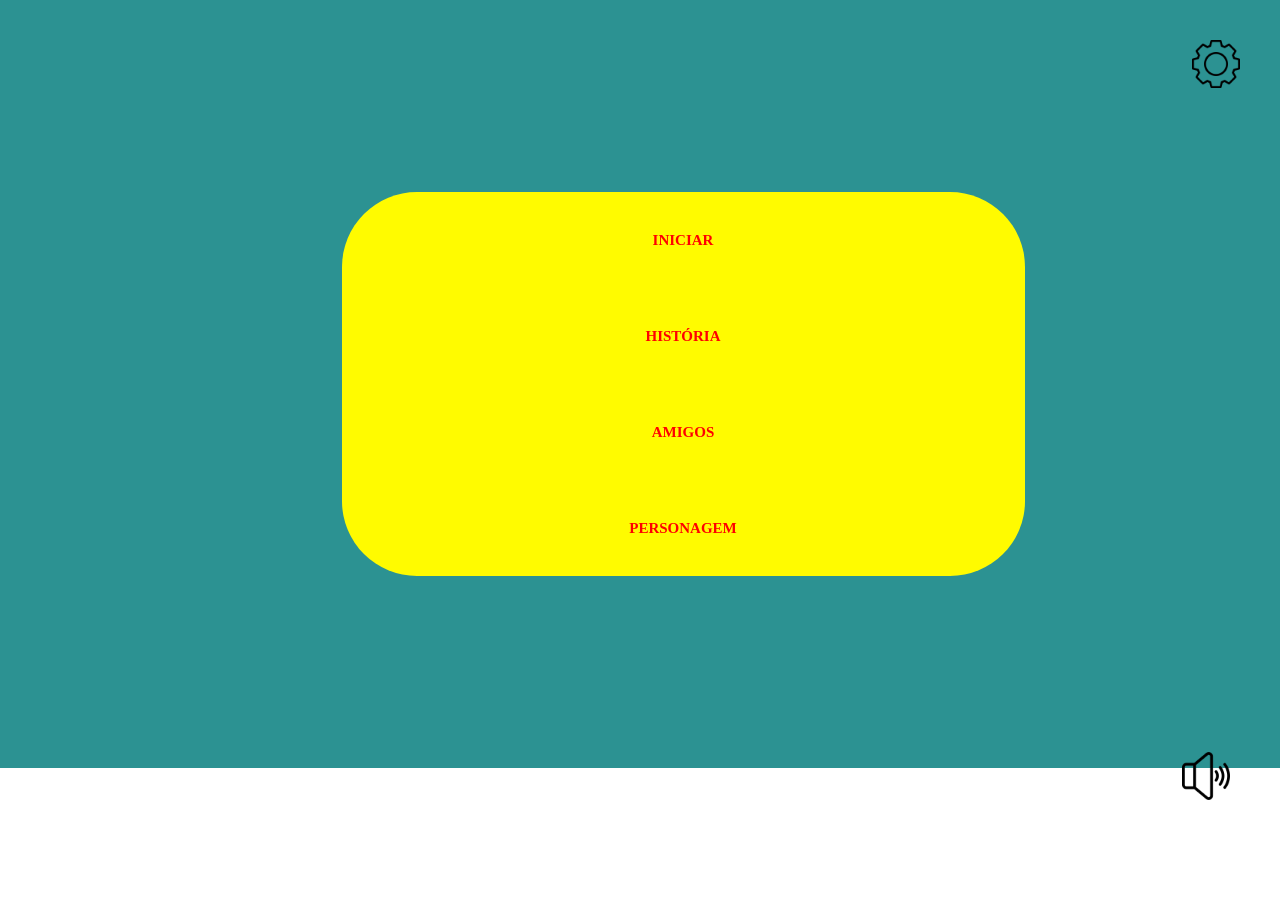
==== jogo/lob/index.html @ 99013026 "alterar caminho" ====
<!DOCTYPE html>
<html lang="pt-br">
<head>
    <meta charset="UTF-8">
    <meta name="viewport" content="width=device-width, initial-scale=1.0">
    <title>lob</title>

    <link rel="stylesheet" href="../estilo/lob.css">
    <script src="../scripts/interface.js" defer></script>
</head>
<body>
    <img src="../img/icones/iconeEngrenagem.png" id="configuracoes" alt="Configurações">
    <img src="../img/icones/iconeSom.png" id="audio" alt="Áudio">

    <main id="principal"></main>
</body>
</html>
---- jogo/estilo/lob.css ----
body{
    margin: 0%;
    padding: 0%;
    border: 0%;
}

#principal{
    width: 1366px;
    height: 768px;
    background-color: rgb(44, 146, 146);
    text-align: center;
    padding: 3em;
    margin: 0%;
    padding: 0%;
    border: 0%;
    display: flex;
    align-items: center;
    flex-direction: column;
    justify-content: center;
    font-size: 15px;
}

#menu{
    width: 50%;
    height: 50%;
    border-radius: 5em;
    background-color: rgb(255, 251, 0);
    text-align: center;
    margin: 0%;
    padding: 0%;
    border: 0%;
    display: flex;
    align-items: center;
    flex-direction: column;
    justify-content: center;
    overflow: hidden;
}

#menu div{
    width: calc(100%);
    height: calc(100% / 4);
    transition: transform 0.8s;
    display: flex;
    justify-content: center;
    align-items: center;
    color: red;
    font-weight: 900;
}

#menu div:hover{
    background-color: blue;
    color: aqua;
    transform: scale(1.5);
    
}

#audio, #configuracoes{
    width: 3em;
    position: absolute;
    transition: 0.8s;
}

#audio{
    bottom: 100px;
    right: 50px;
}

#configuracoes{
    top: 40px;
    right: 40px;
}

#audio:hover, #configuracoes:hover{
    width: 6em;
    position: absolute;
    padding: 2px;
    background-color: rgb(255, 208, 0);
    border-radius: 50%;
}

#audio:hover{
    bottom: 70px;
    right: 25px;
}

#configuracoes:hover{
    top: 20px;
    right: 20px;
}
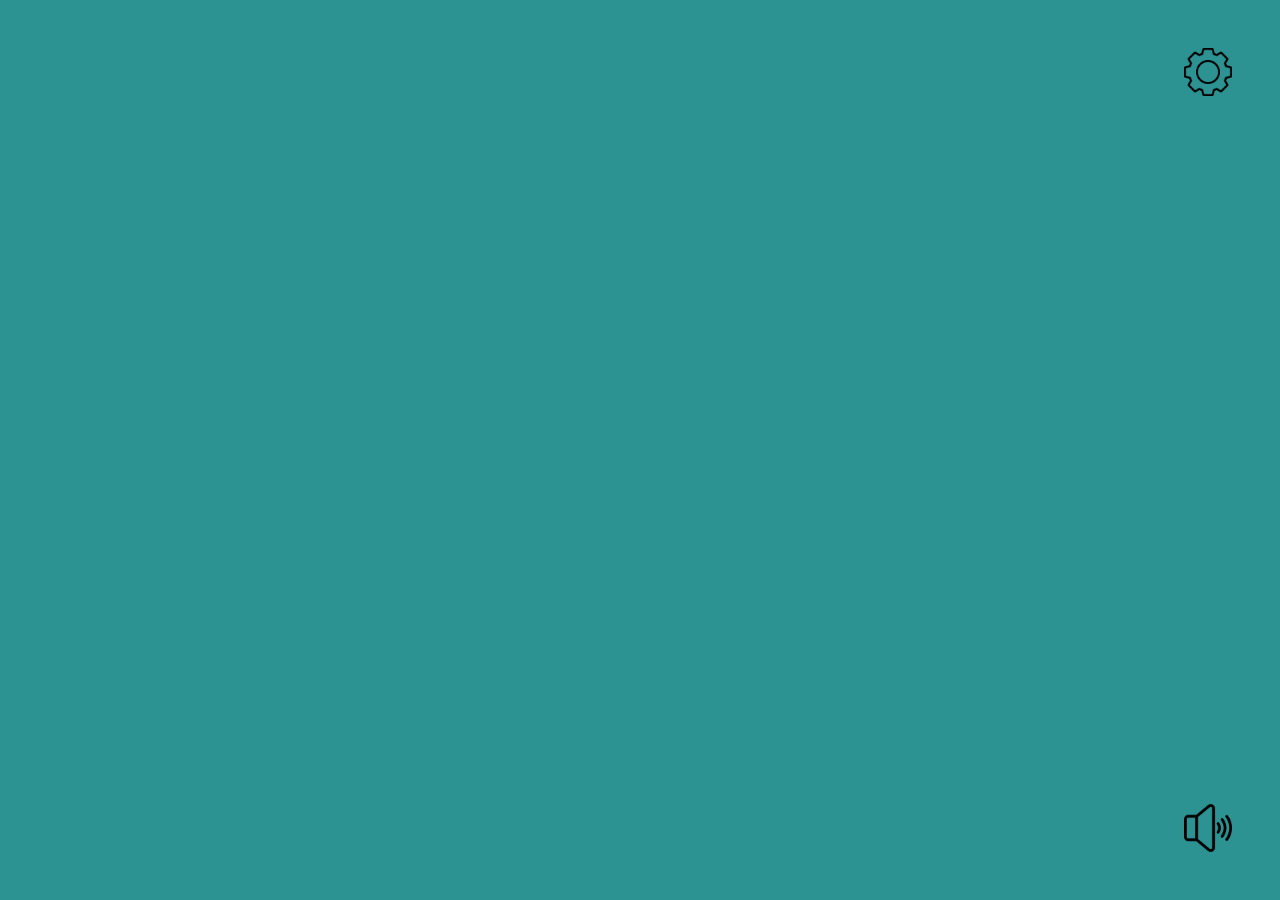
==== commit 773c05da: "versão mais completa" ====
--- a/jogo/lob/index.html
+++ b/jogo/lob/index.html
@@ -4,14 +4,13 @@
     <meta charset="UTF-8">
     <meta name="viewport" content="width=device-width, initial-scale=1.0">
     <title>lob</title>
-
-    <link rel="stylesheet" href="../estilo/lob.css">
-    <script src="../scripts/interface.js" defer></script>
+    <link rel="stylesheet" href="/jogo/estilo/lob.css">
+    <script src="/jogo/scripts/lob.js" type="module" defer></script>
 </head>
 <body>
-    <img src="../img/icones/iconeEngrenagem.png" id="configuracoes" alt="Configurações">
-    <img src="../img/icones/iconeSom.png" id="audio" alt="Áudio">
+    <img src="/jogo/img/icones/iconeEngrenagem.png" id="configuracoes">
+    <img src="/jogo/img/icones/iconeSom.png" id="audio">
+    <main id="principal"></main>
 
-    <main id="principal"></main>
 </body>
 </html>
--- a/jogo/estilo/lob.css
+++ b/jogo/estilo/lob.css
@@ -1,12 +1,18 @@
+* {
+    cursor: default;
+}
+
+.botoes {
+    cursor: pointer;
+}
+
 body{
     margin: 0%;
     padding: 0%;
-    border: 0%;
+    height: 100dvh;
 }
 
 #principal{
-    width: 1366px;
-    height: 768px;
     background-color: rgb(44, 146, 146);
     text-align: center;
     padding: 3em;
@@ -17,13 +23,14 @@
     align-items: center;
     flex-direction: column;
     justify-content: center;
-    font-size: 15px;
+    font-size: 1.5em;
+    height: 100%;
 }
 
 #menu{
     width: 50%;
     height: 50%;
-    border-radius: 5em;
+    border-radius: 1em;
     background-color: rgb(255, 251, 0);
     text-align: center;
     margin: 0%;
@@ -61,29 +68,29 @@
 }
 
 #audio{
-    bottom: 100px;
-    right: 50px;
+    bottom: 3em;
+    right: 3em;
 }
 
 #configuracoes{
-    top: 40px;
-    right: 40px;
+    top: 3em;
+    right: 3em;
 }
 
 #audio:hover, #configuracoes:hover{
     width: 6em;
     position: absolute;
-    padding: 2px;
+    padding: 1em;
     background-color: rgb(255, 208, 0);
     border-radius: 50%;
 }
 
 #audio:hover{
-    bottom: 70px;
-    right: 25px;
+    bottom: 1.5em;
+    right: 1.5em;
 }
 
 #configuracoes:hover{
-    top: 20px;
-    right: 20px;
+    top: 1.5em;
+    right: 1.5em;
 }
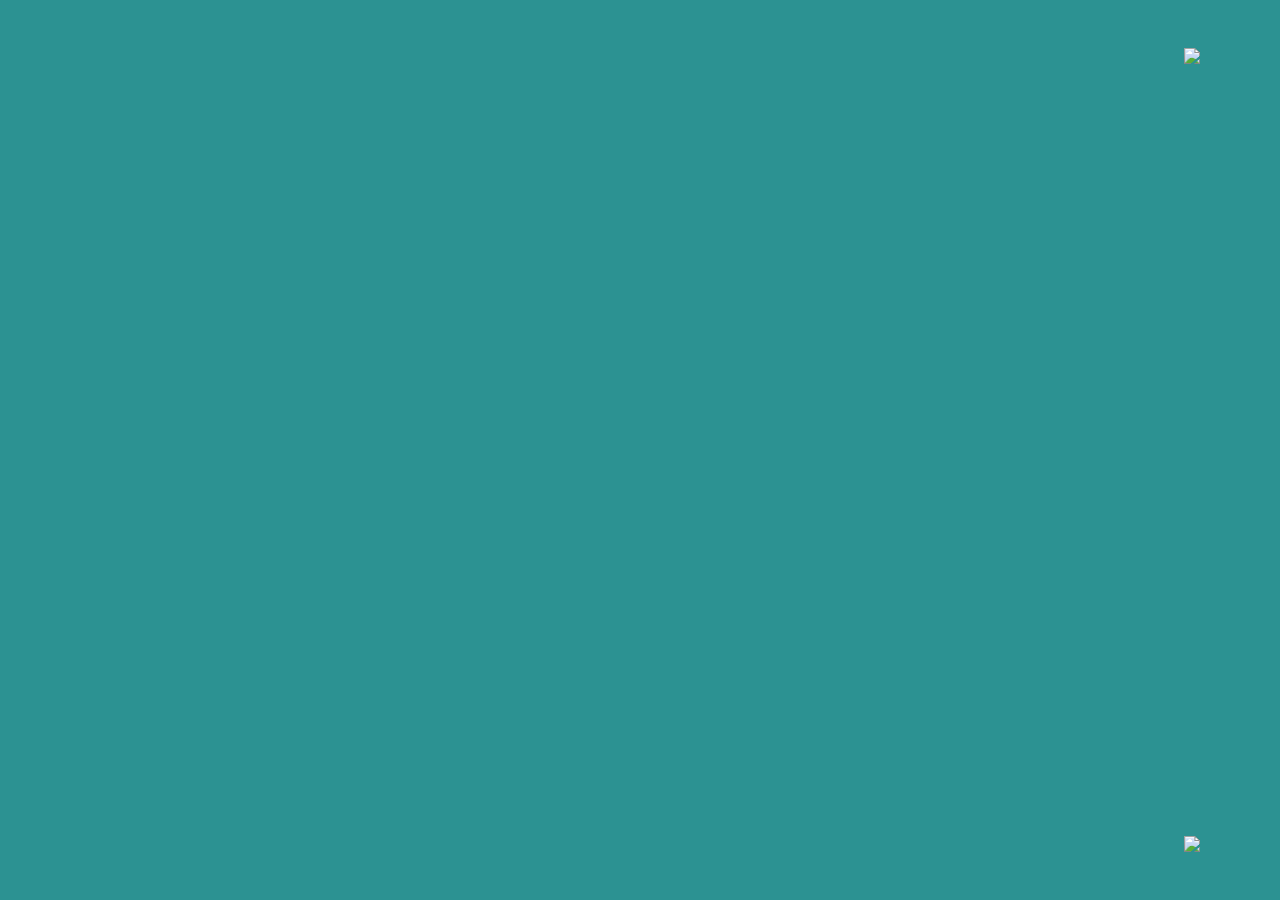
==== commit e7ab8aa8: "Update paths in index.html to relative links" ====
--- a/jogo/lob/index.html
+++ b/jogo/lob/index.html
@@ -5,12 +5,12 @@
     <meta name="viewport" content="width=device-width, initial-scale=1.0">
     <title>lob</title>
     <link rel="stylesheet" href="/jogo/estilo/lob.css">
-    <script src="/jogo/scripts/lob.js" type="module" defer></script>
+    <script src="./jogo/scripts/lob.js" type="module" defer></script>
 </head>
 <body>
-    <img src="/jogo/img/icones/iconeEngrenagem.png" id="configuracoes">
-    <img src="/jogo/img/icones/iconeSom.png" id="audio">
+    <img src="./jogo/img/icones/iconeEngrenagem.png" id="configuracoes">
+    <img src="./jogo/img/icones/iconeSom.png" id="audio">
     <main id="principal"></main>
 
 </body>
-</html>+</html>
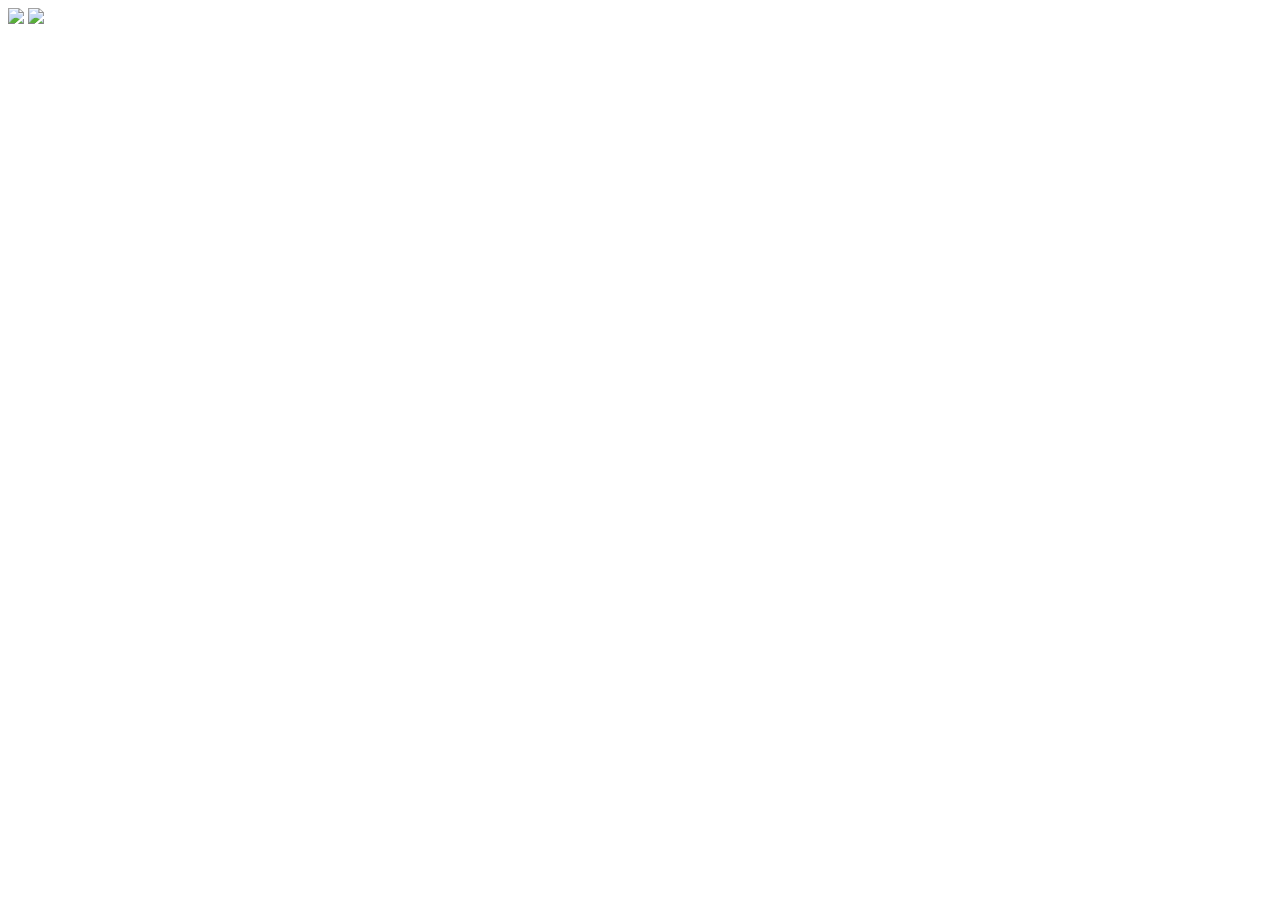
==== commit 2a30bb04: "pontos adicionados" ====
--- a/jogo/lob/index.html
+++ b/jogo/lob/index.html
@@ -4,12 +4,12 @@
     <meta charset="UTF-8">
     <meta name="viewport" content="width=device-width, initial-scale=1.0">
     <title>lob</title>
-    <link rel="stylesheet" href="/jogo/estilo/lob.css">
-    <script src="./jogo/scripts/lob.js" type="module" defer></script>
+    <link rel="stylesheet" href="../jogo/estilo/lob.css">
+    <script src="../jogo/scripts/lob.js" type="module" defer></script>
 </head>
 <body>
-    <img src="./jogo/img/icones/iconeEngrenagem.png" id="configuracoes">
-    <img src="./jogo/img/icones/iconeSom.png" id="audio">
+    <img src="../jogo/img/icones/iconeEngrenagem.png" id="configuracoes">
+    <img src="../jogo/img/icones/iconeSom.png" id="audio">
     <main id="principal"></main>
 
 </body>
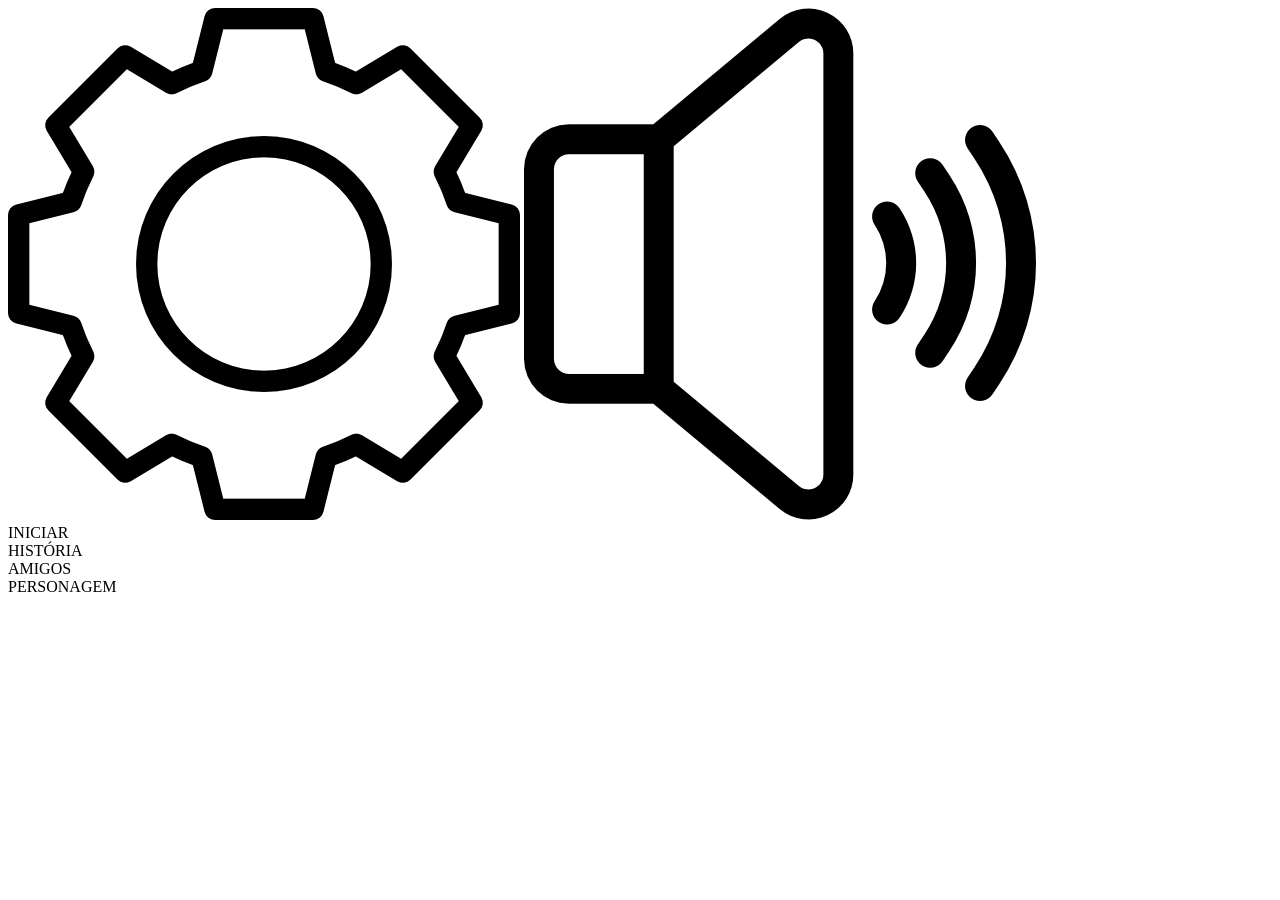
==== commit a8d32109: "será?" ====
--- a/jogo/lob/index.html
+++ b/jogo/lob/index.html
@@ -5,11 +5,11 @@
     <meta name="viewport" content="width=device-width, initial-scale=1.0">
     <title>lob</title>
     <link rel="stylesheet" href="../jogo/estilo/lob.css">
-    <script src="../jogo/scripts/lob.js" type="module" defer></script>
+    <script src="../scripts/lob.js" type="module" defer></script>
 </head>
 <body>
-    <img src="../jogo/img/icones/iconeEngrenagem.png" id="configuracoes">
-    <img src="../jogo/img/icones/iconeSom.png" id="audio">
+    <img src="../img/icones/iconeEngrenagem.png" id="configuracoes">
+    <img src="../img/icones/iconeSom.png" id="audio">
     <main id="principal"></main>
 
 </body>
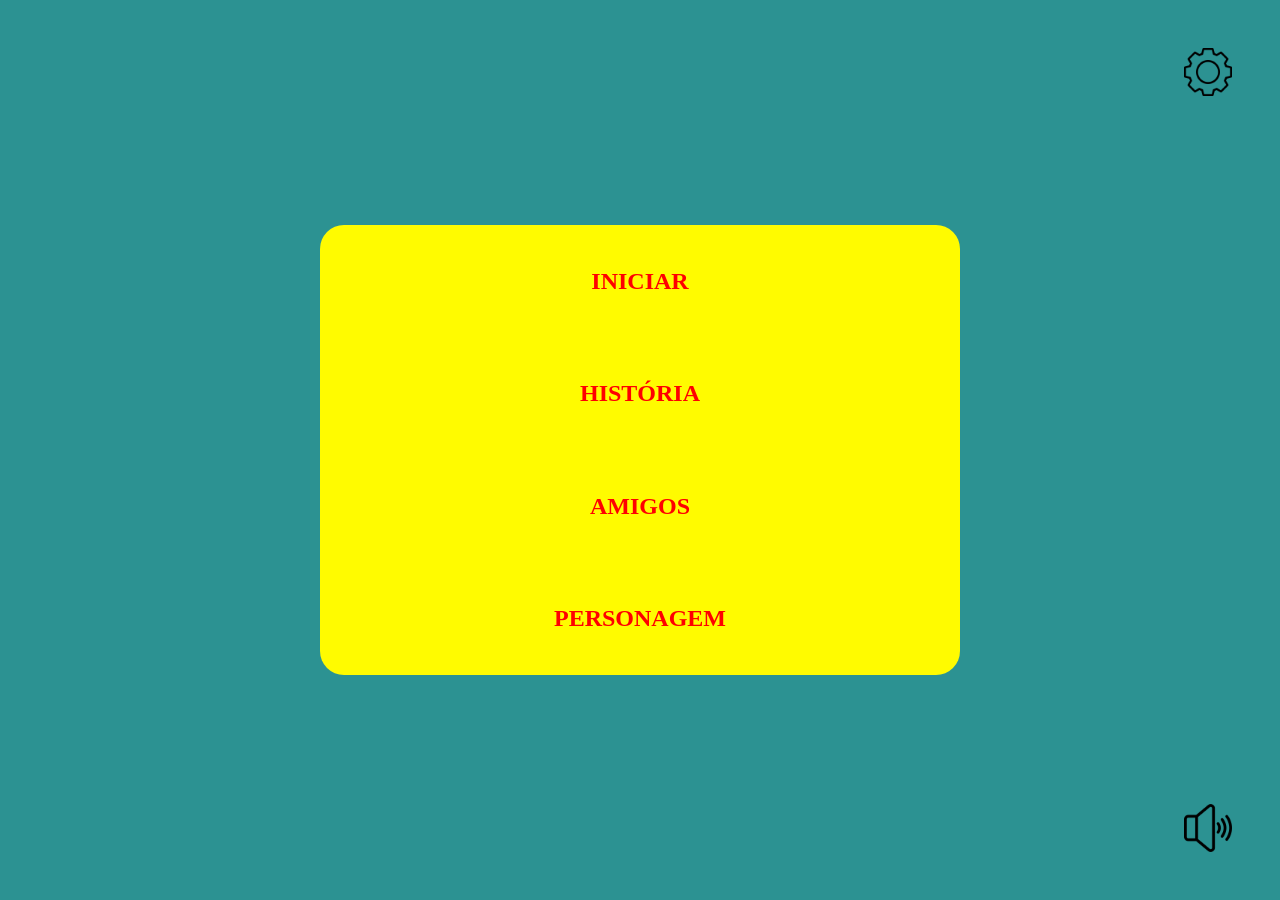
==== commit 7418a6d9: "mudei errado" ====
--- a/jogo/lob/index.html
+++ b/jogo/lob/index.html
@@ -4,7 +4,7 @@
     <meta charset="UTF-8">
     <meta name="viewport" content="width=device-width, initial-scale=1.0">
     <title>lob</title>
-    <link rel="stylesheet" href="../jogo/estilo/lob.css">
+    <link rel="stylesheet" href="../estilo/lob.css">
     <script src="../scripts/lob.js" type="module" defer></script>
 </head>
 <body>
--- a/jogo/estilo/lob.css
+++ b/jogo/estilo/lob.css
@@ -0,0 +1,96 @@
+* {
+    cursor: default;
+}
+
+.botoes {
+    cursor: pointer;
+}
+
+body{
+    margin: 0%;
+    padding: 0%;
+    height: 100dvh;
+}
+
+#principal{
+    background-color: rgb(44, 146, 146);
+    text-align: center;
+    padding: 3em;
+    margin: 0%;
+    padding: 0%;
+    border: 0%;
+    display: flex;
+    align-items: center;
+    flex-direction: column;
+    justify-content: center;
+    font-size: 1.5em;
+    height: 100%;
+}
+
+#menu{
+    width: 50%;
+    height: 50%;
+    border-radius: 1em;
+    background-color: rgb(255, 251, 0);
+    text-align: center;
+    margin: 0%;
+    padding: 0%;
+    border: 0%;
+    display: flex;
+    align-items: center;
+    flex-direction: column;
+    justify-content: center;
+    overflow: hidden;
+}
+
+#menu div{
+    width: calc(100%);
+    height: calc(100% / 4);
+    transition: transform 0.8s;
+    display: flex;
+    justify-content: center;
+    align-items: center;
+    color: red;
+    font-weight: 900;
+}
+
+#menu div:hover{
+    background-color: blue;
+    color: aqua;
+    transform: scale(1.5);
+    
+}
+
+#audio, #configuracoes{
+    width: 3em;
+    position: absolute;
+    transition: 0.8s;
+}
+
+#audio{
+    bottom: 3em;
+    right: 3em;
+}
+
+#configuracoes{
+    top: 3em;
+    right: 3em;
+}
+
+#audio:hover, #configuracoes:hover{
+    width: 6em;
+    position: absolute;
+    padding: 1em;
+    background-color: rgb(255, 208, 0);
+    border-radius: 50%;
+}
+
+#audio:hover{
+    bottom: 1.5em;
+    right: 1.5em;
+}
+
+#configuracoes:hover{
+    top: 1.5em;
+    right: 1.5em;
+}
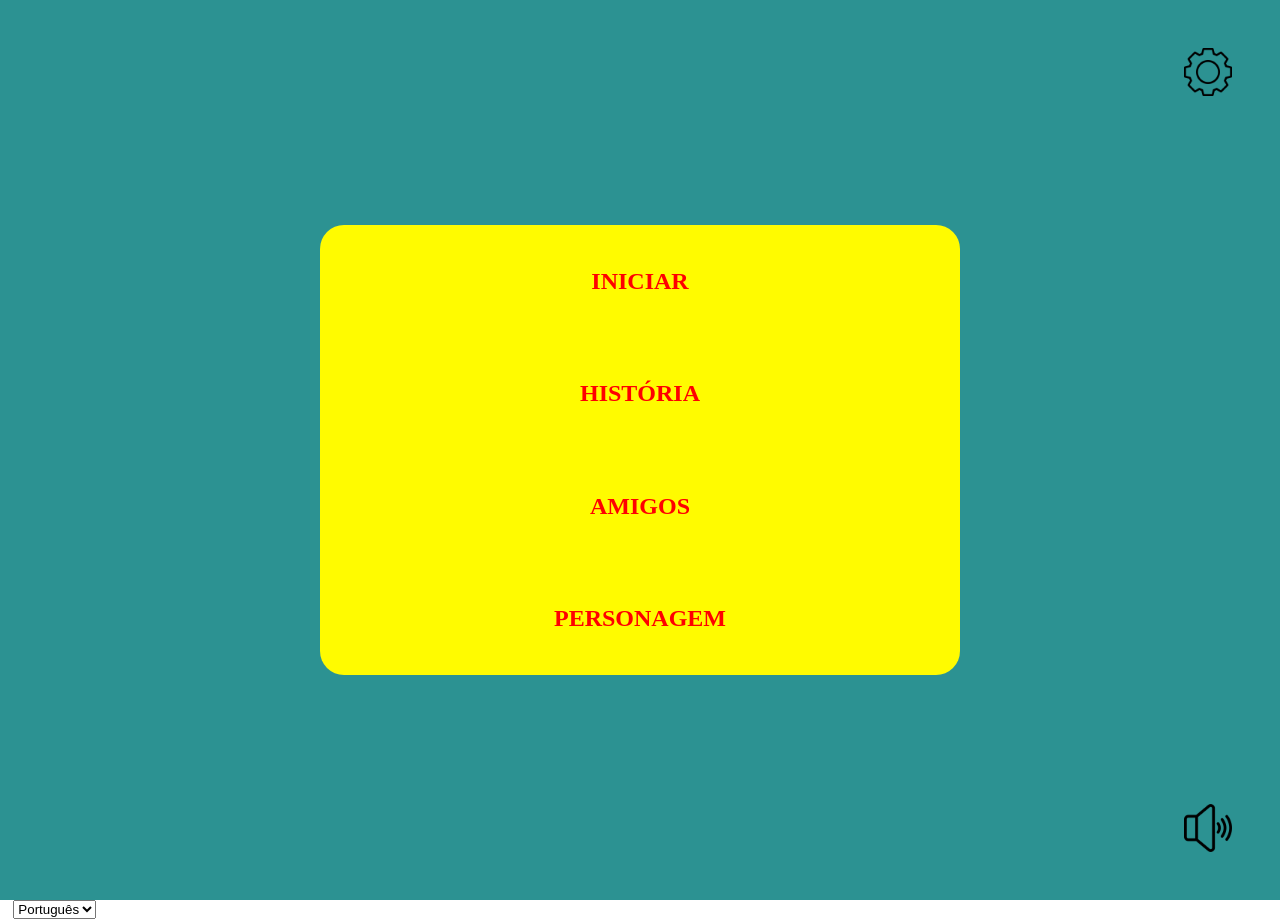
==== commit 950a69c6: "versao 0.0011" ====
--- a/jogo/lob/index.html
+++ b/jogo/lob/index.html
@@ -11,6 +11,10 @@
     <img src="../img/icones/iconeEngrenagem.png" id="configuracoes">
     <img src="../img/icones/iconeSom.png" id="audio">
     <main id="principal"></main>
-
+    <audio id="musica" src="../audio/music/Mossy Market.mp3" autoplay loop></audio>
+    <select id="idioma">
+        <option value="pt">Português</option>
+        <option value="en">English</option>
+    </select>
 </body>
 </html>
--- a/jogo/estilo/lob.css
+++ b/jogo/estilo/lob.css
@@ -10,6 +10,7 @@
     margin: 0%;
     padding: 0%;
     height: 100dvh;
+    overflow: hidden;
 }
 
 #principal{
@@ -93,4 +94,86 @@
 #configuracoes:hover{
     top: 1.5em;
     right: 1.5em;
+}
+
+/*-----------------------------------------------------------configurações menu segundario-----------------------------------------------------------*/
+
+/* menus de configuração e audio */
+.menu_segundario {
+    width: 25em;
+    height: 25em;
+    max-width: 90%;
+    max-height: 90%;
+    background-color: rgb(255, 255, 255);
+    display: flex;
+}
+
+/* parte lateral esquerdo do menu segundario */
+#lateralEsquerdo {
+    min-width: 7em;
+    height: 99,5%;
+    background-color: rgb(145, 138, 138);
+    border: 1px solid rgb(73, 67, 67);
+    display: flex;
+    flex-direction: column;
+    justify-content: center;
+    align-items: center;
+    transition: 0.8s;
+}
+
+/* botões secundários (dentro do menu segundário) */
+.botao_segudario {
+    width: 6em;
+    height: 3em;
+    margin: 0.5em;
+    font-size: 0.8em;
+    background-color: rgb(255, 251, 0);
+    border: 1px solid rgb(73, 67, 67);
+    display: flex;
+    justify-content: center;
+    align-items: center;
+    color: rgb(0, 60, 255);
+}
+
+/* passar mouse em cima do botão secundario */
+
+.botao_segudario:hover {
+    scale: 1.1;
+    background-color: rgb(72, 255, 0);
+    border: 1px solid rgb(148, 71, 71);
+    color: rgb(255, 0, 0);
+}
+
+/* x para sair das configurações */
+
+#imagemX {
+    width: 1em;
+    right: 1px;
+    padding: 5px;
+    top: 1px;
+    position: absolute;
+}
+
+/* parte direita do menu segundario */
+#lateralDireito {
+    width: 100%;
+    height: 100%;
+    position: relative;
+    overflow: hidden;
+}
+
+/* botões internos (parte direita do menu segundário) */
+#lateralDireito .botao_interno {
+    padding: 0.5em;
+    width: 100% ;
+    justify-content: center;
+    align-items: center;
+    font-size: 1em;
+    background-color: rgb(195, 204, 152);
+    margin-top: 2em;
+    color: rgb(21, 6, 153);
+}
+
+select {
+    margin-left: 1em;
 }
